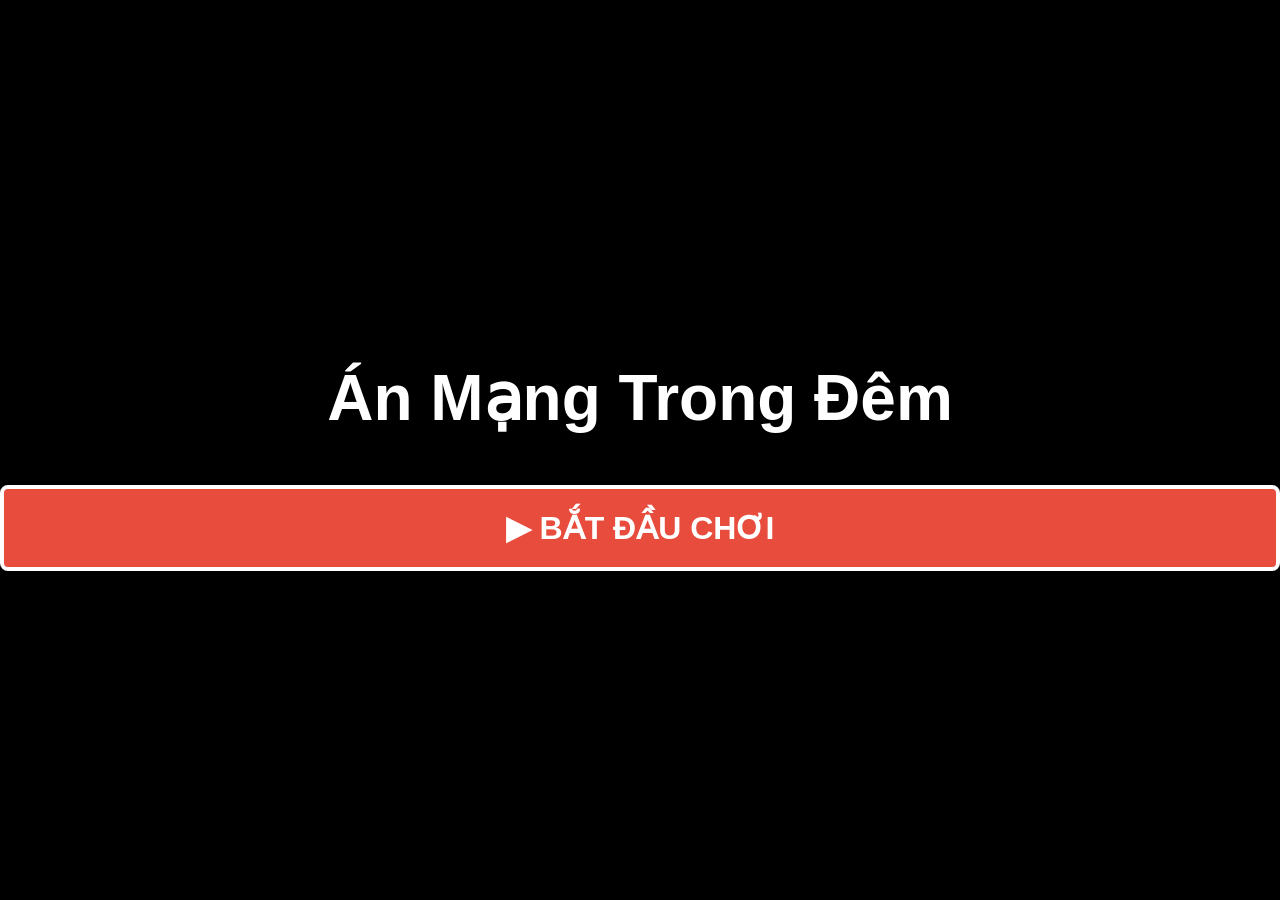
==== play.html @ 66835328 "Thêm màn hình chơi game" ====
<!DOCTYPE html>
<html lang="vi">
<head>
    <meta charset="UTF-8">
    <meta name="viewport" content="width=device-width, initial-scale=1.0">
    <title>Chơi Game - Ace Attorney Style</title>
    <link rel="stylesheet" href="style.css">
    <style>
        /* Ghi đè CSS cũ để hiển thị Fullscreen */
        body { display: block; overflow: hidden; background: #000; margin: 0; padding: 0; }
        #game-wrapper { width: 100vw; height: 100vh; position: relative; display: none; }
        #story-container { width: 100%; height: 100%; position: absolute; top:0; left:0; }
        
        /* Màn hình Start Game */
        #start-screen {
            position: absolute; top: 0; left: 0; width: 100vw; height: 100vh;
            background: url('https://i.imgur.com/2tS0l7u.jpg') center/cover; /* Đổi link ảnh nền start nếu muốn */
            display: flex; flex-direction: column; justify-content: center; align-items: center;
            z-index: 1000;
        }
        .start-btn {
            background: #e74c3c; color: white; border: 4px solid #fff; border-radius: 8px;
            padding: 20px 50px; font-size: 2rem; font-weight: bold; cursor: pointer;
            box-shadow: 0 10px 20px rgba(0,0,0,0.5); transition: 0.2s; text-transform: uppercase;
        }
        .start-btn:hover { background: #c0392b; transform: scale(1.05); }
    </style>
</head>
<body>
    <div id="start-screen">
        <h1 style="color: white; font-size: 4rem; text-shadow: 2px 2px 10px #000; margin-bottom: 50px;">Án Mạng Trong Đêm</h1>
        <button class="start-btn" onclick="startGame()">▶ Bắt Đầu Chơi</button>
    </div>

    <div id="game-wrapper">
        <div id="story-container">
            <div id="background-layer"></div>
            <div id="character-layer"><img id="character-sprite" src="" alt=""></div>
            <div id="fx-layer"></div>
            
            <div id="penalty-container"><div id="penalty-bar"></div></div>
            
            <div id="ce-ui" style="display: none;">
                <div id="ce-arrow-left" class="ce-arrow" onclick="goPrevTestimony()">&#10094;</div>
                <div id="ce-arrow-right" class="ce-arrow" onclick="goNextTestimony()">&#10095;</div>
                <div id="ce-dots-container"></div>
            </div>

            <div id="choice-container" style="display: none;"></div>
            
            <div id="inventory-ui" style="display: none;">
                <div id="evidence-info">
                    <h3 id="ev-name">Tên Bằng Chứng</h3><p id="ev-desc">Mô tả...</p>
                </div>
                <div id="evidence-grid"></div>
                <div class="hint-text">Nhấn [ E ] để Trình bằng chứng</div>
            </div>
            
            <div id="evidence-added-popup" style="display: none;">
                <div class="ev-added-content">
                    <div class="ev-added-left"><img id="ev-added-img" src="" alt=""></div>
                    <div class="ev-added-right"><h3 id="ev-added-name">Tên</h3><p id="ev-added-desc">Mô tả</p></div>
                </div>
                <div class="ev-added-banner">Đã thêm vào Hồ sơ vụ án</div>
            </div>

            <div id="dialogue-box">
                <div id="action-hints" style="position: absolute; top: -30px; right: 0; display: none;">
                    <span class="hint-pill">Nhấn [ Q ] Tra hỏi</span><span class="hint-pill">Nhấn [ E ] Bằng chứng</span>
                </div>
                <h3 id="character-name">Hệ thống</h3>
                <p id="dialogue-text">Đang tải dữ liệu...</p>
            </div>
        </div>
    </div>

    <script src="play.js"></script>
</body>
</html>
---- style.css ----
body {
    margin: 0; padding: 0;
    background-color: #1a1a1a;
    font-family: 'Segoe UI', Tahoma, Geneva, Verdana, sans-serif;
    overflow: hidden; display: flex; 
}

/* --- EDITOR PANEL --- */
#editor-panel {
    width: 420px; min-width: 420px;
    background-color: #2c3e50; color: #ecf0f1;
    padding: 20px; height: 100vh; overflow-y: auto;
    box-sizing: border-box; box-shadow: 2px 0 10px rgba(0,0,0,0.5); z-index: 100;
}
.input-group { margin-bottom: 15px; }
.input-group label { display: block; margin-bottom: 5px; font-weight: 600; font-size: 0.9rem;}
.input-group input, .input-group textarea {
    width: 100%; padding: 10px; border-radius: 6px; border: none; box-sizing: border-box;
    background: #34495e; color: white;
}
button {
    width: 100%; padding: 12px; margin-bottom: 10px; background-color: #3498db; color: white; 
    border: none; border-radius: 6px; font-weight: bold; cursor: pointer; transition: 0.2s;
}
button:hover { background-color: #2980b9; }

.ce-box { background: #d35400; padding: 15px; border-radius: 8px; }
.evidence-box { background: #27ae60; padding: 15px; border-radius: 8px; margin-top: 15px;}
.hp-box { background: #8e44ad; padding: 15px; border-radius: 8px; margin-top: 15px;}
.choice-input-row { display: flex; gap: 5px; margin-bottom: 5px; }
.choice-input-row input { flex-grow: 1; }
.btn-remove-choice { width: auto !important; background: #e74c3c !important; padding: 10px !important; margin: 0 !important; }

/* --- WORKSPACE LAYOUT --- */
#workspace { flex-grow: 1; display: flex; flex-direction: column; height: 100vh; background: #1e1e1e; position: relative;}
#tabs-bar { display: flex; background: #2c3e50; padding: 0 10px; border-bottom: 2px solid #000; }
.tab-btn { width: auto; margin: 0; margin-right: 5px; border-radius: 8px 8px 0 0; background: #34495e; color: #95a5a6; padding: 10px 20px; font-weight: normal; }
.tab-btn.active { background: #1e1e1e; color: #fff; font-weight: bold; }
.view-content { display: none; flex-grow: 1; position: relative; }
.view-content.active-view { display: flex; flex-direction: column; }

/* --- STAGE LAYER MANAGEMENT --- */
#story-container { width: 100%; height: 100%; position: relative; display: flex; flex-direction: column; justify-content: flex-end; align-items: center; }
#background-layer, #character-layer, #fx-layer { position: absolute; top: 0; left: 0; width: 100%; height: 100%; pointer-events: none;}

#background-layer { background-size: cover; background-position: center; z-index: 1; transition: filter 0.3s ease; }
#character-layer { z-index: 2; display: flex; justify-content: center; align-items: flex-end; }
#character-sprite { height: 85vh; object-fit: contain; display: none; transition: filter 0.3s ease; }
#fx-layer { z-index: 4; }

/* --- ĐỔI MỚI: BỘ LỌC BẰNG CSS FILTER TRỰC TIẾP --- */
.fx-sepia { filter: sepia(0.8) !important; }
.fx-grayscale { filter: grayscale(1) !important; }
.fx-blur { filter: blur(6px) !important; }
.fx-invert { filter: invert(1) !important; }

/* --- NÚT SOẠN THẢO DIỄN BIẾN --- */
#dialogue-box { position: relative; z-index: 10; width: 80%; max-width: 900px; background: rgba(255, 255, 255, 0.95); margin-bottom: 40px; padding: 24px 32px; border-radius: 12px; box-shadow: 0 10px 30px rgba(0, 0, 0, 0.3); border: 2px solid #e0e0e0; }
#character-name { margin: 0 0 10px 0; font-size: 1.4rem; color: #333; font-weight: 700; text-transform: uppercase; }
#dialogue-text { margin: 0; font-size: 1.2rem; color: #444; line-height: 1.6; min-height: 3.8rem; }

/* --- CROSS-EXAMINATION NAV --- */
#ce-ui { position: absolute; top: 0; left: 0; width: 100%; height: 100%; z-index: 15; pointer-events: none; }
.ce-arrow { position: absolute; top: 50%; transform: translateY(-50%); font-size: 4rem; color: rgba(255, 255, 255, 0.7); cursor: pointer; pointer-events: auto; transition: 0.2s; text-shadow: 0 0 10px #f39c12; font-weight: bold; }
.ce-arrow:hover { color: #f1c40f; text-shadow: 0 0 20px #f1c40f; transform: translateY(-50%) scale(1.1); }
#ce-arrow-left { left: 40px; }
#ce-arrow-right { right: 40px; }
#ce-dots-container { position: absolute; bottom: 200px; left: 50%; transform: translateX(-50%); display: flex; gap: 8px; pointer-events: auto; }
.ce-dot { width: 14px; height: 14px; border-radius: 50%; background: transparent; border: 2px solid #bdc3c7; box-shadow: 0 0 5px rgba(0,0,0,0.8); }
.ce-dot.active { background: #2ecc71; border-color: #fff; box-shadow: 0 0 10px #2ecc71; }
.hint-pill { background: #e74c3c; color: white; padding: 5px 15px; border-radius: 20px; font-weight: bold; font-size: 0.9rem; box-shadow: 0 4px 6px rgba(0,0,0,0.4); margin-left: 10px; }

/* --- TÚI ĐỒ & CHỌN ĐÁN --- */
#choice-container { position: absolute; bottom: 160px; width: 80%; max-width: 800px; z-index: 20; display: flex; flex-direction: column; gap: 12px; align-items: center; }
.choice-btn { background: rgba(41, 128, 185, 0.95); color: white; border: 2px solid #fff; padding: 15px 30px; font-size: 1.2rem; border-radius: 8px; cursor: pointer; width: 80%; }
#inventory-ui { position: absolute; top: 10%; width: 80%; max-width: 800px; background: rgba(236, 240, 241, 0.95); border: 4px solid #3498db; border-radius: 8px; z-index: 30; display: flex; flex-direction: column; box-shadow: 0 10px 30px rgba(0,0,0,0.5); }
#evidence-info { padding: 15px 20px; background: #fff; border-bottom: 2px solid #bdc3c7; min-height: 80px; }
#ev-name { margin: 0 0 5px 0; color: #d35400; font-size: 1.4rem; }
#ev-desc { margin: 0; color: #333; font-size: 1rem; }
#evidence-grid { display: flex; padding: 15px; gap: 10px; overflow-x: auto; background: #2980b9; min-height: 100px; }
.ev-item { width: 80px; height: 80px; background: #fff; border: 3px solid #bdc3c7; border-radius: 4px; cursor: pointer; display: flex; justify-content: center; align-items: center; transition: all 0.2s; }
.ev-item img { max-width: 90%; max-height: 90%; object-fit: contain; }
.ev-item.selected { border-color: #f1c40f; box-shadow: 0 0 15px #f1c40f; transform: scale(1.1); }
.hint-text { text-align: center; background: #34495e; color: #fff; padding: 5px; font-weight: bold; font-size: 0.9rem; }

/* --- POPUP THÊM ĐỒ --- */
#evidence-added-popup { position: absolute; top: 15%; left: 50%; transform: translateX(-50%); width: 70%; max-width: 600px; background: rgba(255, 255, 255, 0.98); border: 3px solid #3498db; border-radius: 4px; z-index: 25; display: flex; flex-direction: column; box-shadow: 0 10px 25px rgba(0,0,0,0.5); animation: popIn 0.3s ease-out; }
@keyframes popIn { from { transform: translate(-50%, -20px); opacity: 0; } to { transform: translate(-50%, 0); opacity: 1; } }
.ev-added-content { display: flex; padding: 15px; }
.ev-added-left { width: 120px; height: 120px; background: #e0e0e0; display: flex; justify-content: center; align-items: center; border: 2px solid #bdc3c7; margin-right: 15px; }
.ev-added-left img { max-width: 90%; max-height: 90%; object-fit: contain; }
.ev-added-right { flex: 1; }
.ev-added-right h3 { margin: 0 0 10px 0; color: #f39c12; border-bottom: 2px solid #f39c12; padding-bottom: 5px; }
.ev-added-banner { background: #2c3e50; color: #fff; text-align: center; padding: 8px; font-weight: bold; font-size: 0.9rem; border-top: 2px solid #3498db; }

/* --- FLOWCHART VIEW --- */
#flowchart-view { overflow: auto; padding: 40px; background: #2d2d30; }
#canvas-area { display: flex; flex-wrap: wrap; gap: 30px; align-items: flex-start; }
.flow-node { background: #252526; border: 2px solid #007acc; border-radius: 8px; padding: 15px; width: 250px; color: #d4d4d4; font-size: 0.9rem; box-shadow: 0 4px 10px rgba(0,0,0,0.5); }
.flow-choice { background: #333; padding: 5px 10px; margin-top: 5px; border-radius: 4px; border-left: 3px solid #f39c12; display: flex; justify-content: space-between; }

/* --- THANH NĂNG LỰC SKEW --- */
#penalty-container {
    position: absolute; top: 20px; right: -420px; 
    transition: right 0.5s cubic-bezier(0.175, 0.885, 0.32, 1.15); 
    z-index: 40; background: rgba(0, 0, 0, 0.6); padding: 8px; border: 2px solid #ecf0f1; border-radius: 4px;
}
#penalty-container.show { right: 20px; }
#penalty-bar { display: flex; gap: 4px; }
.hp-seg { width: 24px; height: 18px; background: rgba(255, 255, 255, 0.15); transform: skewX(-20deg); border: 1px solid rgba(255, 255, 255, 0.3); }
.hp-seg.active { background: #3498db; box-shadow: 0 0 8px #3498db; border-color: #2980b9; }
.hp-seg.throbbing { animation: throb 0.5s infinite alternate; }
@keyframes throb {
    0% { background: #3498db; box-shadow: 0 0 8px #3498db; }
    100% { background: #8b0000; box-shadow: 0 0 12px #ff0000; border-color: #ff0000; }
}
.hp-seg.damage { animation: dmgFlash 0.6s forwards; }
@keyframes dmgFlash {
    0% { background: #ff0000; box-shadow: 0 0 20px #ff0000; transform: skewX(-20deg) scale(1.15); }
    100% { background: rgba(255, 255, 255, 0.15); box-shadow: none; transform: skewX(-20deg) scale(1); }
}
/* --- TRỰC QUAN NODE EDITOR --- */
.visual-node {
    position: absolute; background: rgba(37, 37, 38, 0.95); border: 2px solid #569cd6; border-radius: 8px;
    width: 280px; box-shadow: 0 4px 15px rgba(0,0,0,0.6); color: #d4d4d4; font-size: 0.9rem;
    backdrop-filter: blur(10px); z-index: 10;
}
.visual-node-header {
    background: #007acc; padding: 8px 12px; border-radius: 6px 6px 0 0; cursor: grab;
    font-weight: bold; color: white; display: flex; justify-content: space-between; align-items: center;
}
.visual-node-header:active { cursor: grabbing; }
.visual-node-body { padding: 12px; }
.visual-node .dialogue-preview { font-style: italic; color: #ce9178; margin: 10px 0; border-left: 2px solid #ce9178; padding-left: 5px; }

/* Các nút công cụ trên Node */
.node-tools { display: flex; gap: 5px; margin-top: 10px; flex-wrap: wrap;}
.tool-btn { flex: 1; padding: 5px; font-size: 0.8rem; border: none; border-radius: 4px; cursor: pointer; color: white; font-weight: bold; min-width: 45%; }
.btn-play { background: #27ae60; } .btn-edit { background: #f39c12; }
.btn-break { background: #8e44ad; } .btn-delete { background: #e74c3c; width: 100%; margin-top: 5px; }

/* CỔNG KẾT NỐI (PORTS) */
.port-container { display: flex; justify-content: flex-end; align-items: center; gap: 8px; margin-top: 8px; padding-top: 5px; border-top: 1px dashed #555; }
.port-out {
    width: 16px; height: 16px; background: #f39c12; border: 2px solid #fff; border-radius: 50%;
    cursor: crosshair; transition: 0.2s; box-shadow: 0 0 5px #000;
}
.port-out:hover { transform: scale(1.3); background: #e67e22; }
.port-out.linear { background: #3498db; }

/* SVG Lines (Dây nối) */
.node-connection { fill: none; stroke: #569cd6; stroke-width: 3; stroke-dasharray: 8; animation: dash 30s linear infinite; opacity: 0.8; }
.node-connection.choice { stroke: #f39c12; }
@keyframes dash { to { stroke-dashoffset: 1000; } }

/* --- MODAL EDIT CƠ BẢN --- */
.modal-overlay { position: fixed; top: 0; left: 0; width: 100%; height: 100%; background: rgba(0,0,0,0.8); z-index: 200; display: flex; justify-content: center; align-items: center; }
.modal-content { background: #2c3e50; padding: 25px; border-radius: 8px; width: 90%; max-width: 500px; box-shadow: 0 0 30px rgba(0,0,0,0.5); border: 1px solid #34495e; color: white; }
.modal-input { width: 100%; padding: 10px; margin-top: 5px; margin-bottom: 15px; background: #34495e; color: white; border: none; border-radius: 4px; box-sizing: border-box; }
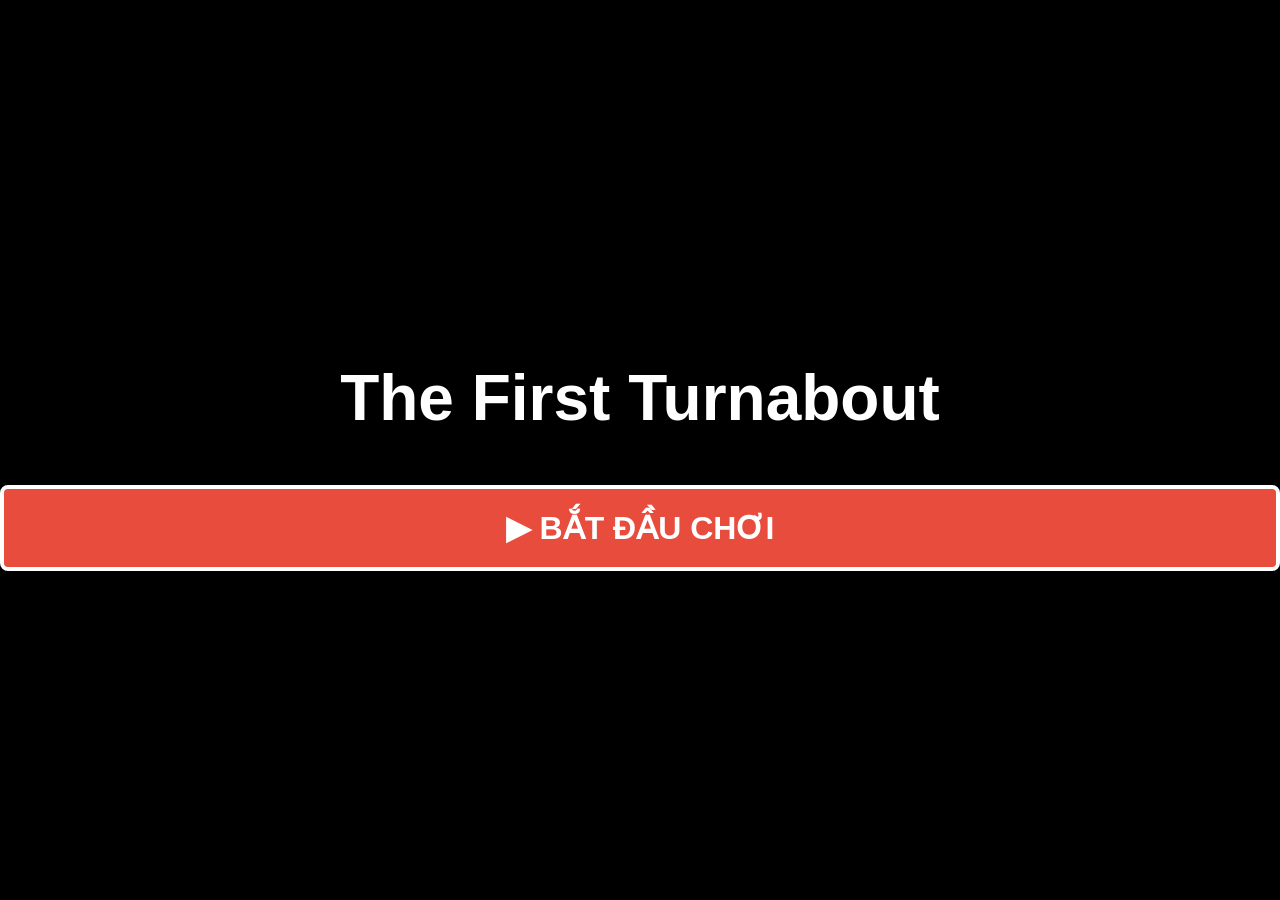
==== commit 854b74b0: "Hotfix play.html" ====
--- a/play.html
+++ b/play.html
@@ -14,7 +14,6 @@
         /* Màn hình Start Game */
         #start-screen {
             position: absolute; top: 0; left: 0; width: 100vw; height: 100vh;
-            background: url('https://i.imgur.com/2tS0l7u.jpg') center/cover; /* Đổi link ảnh nền start nếu muốn */
             display: flex; flex-direction: column; justify-content: center; align-items: center;
             z-index: 1000;
         }
@@ -28,7 +27,7 @@
 </head>
 <body>
     <div id="start-screen">
-        <h1 style="color: white; font-size: 4rem; text-shadow: 2px 2px 10px #000; margin-bottom: 50px;">Án Mạng Trong Đêm</h1>
+        <h1 style="color: white; font-size: 4rem; text-shadow: 2px 2px 10px #000; margin-bottom: 50px;">The First Turnabout</h1>
         <button class="start-btn" onclick="startGame()">▶ Bắt Đầu Chơi</button>
     </div>
 
